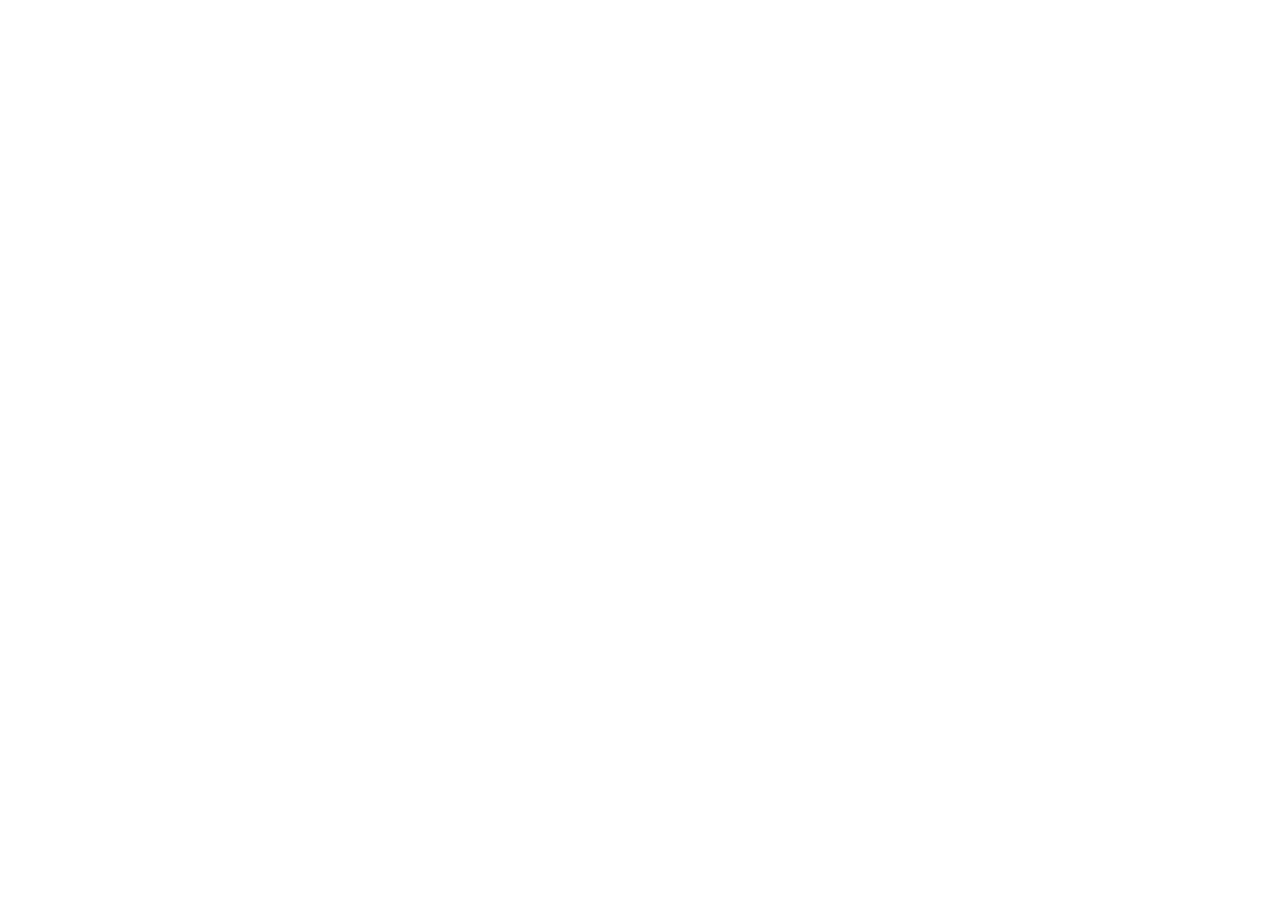
==== image-gallery/index.html @ ee50de91 "init: start image-gallery task" ====
<!DOCTYPE html>
<html lang="en">

<head>
    <meta charset="UTF-8">
    <meta name="viewport" content="width=device-width, initial-scale=1.0">
    <title>Image gallery</title>
</head>

<body>

</body>

</html>
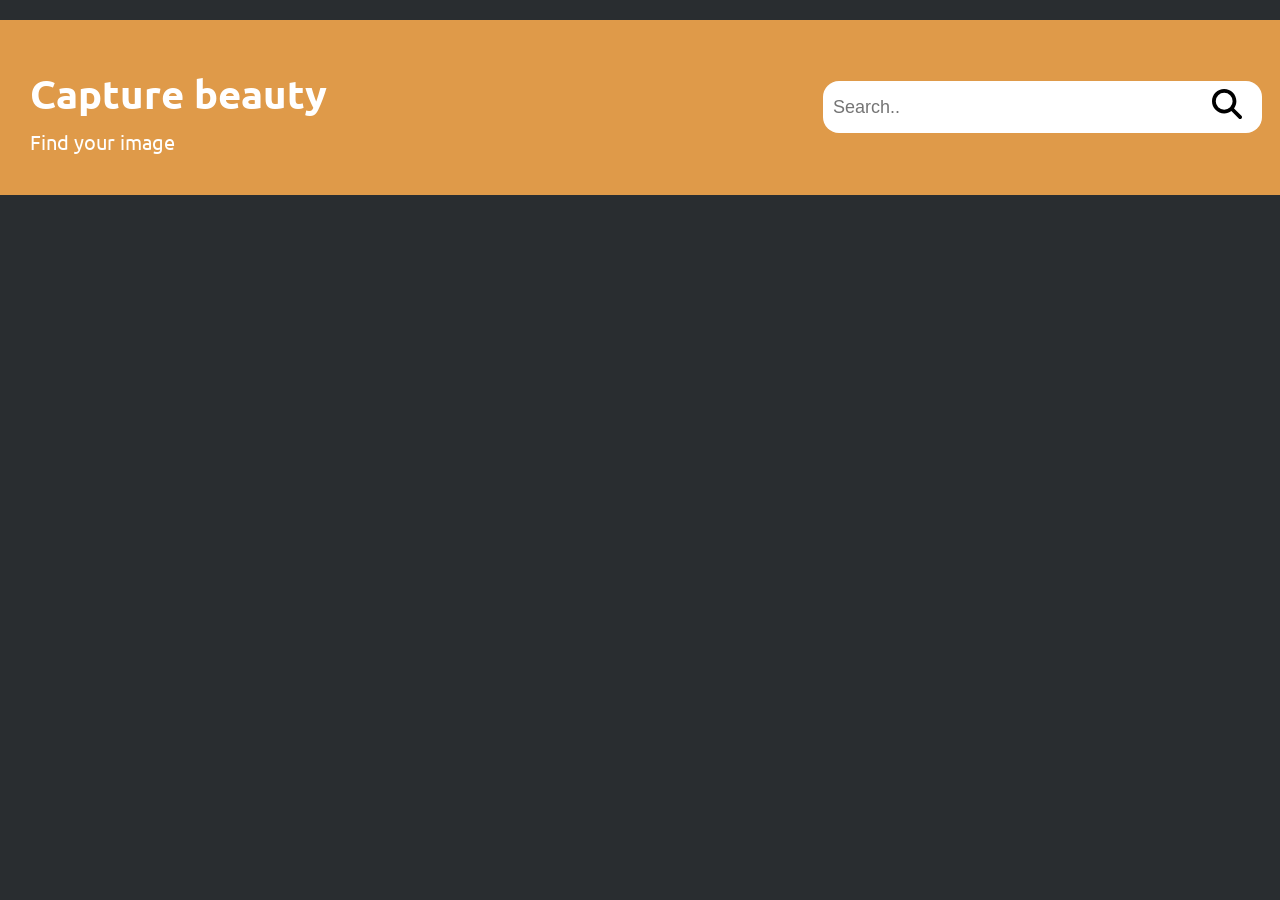
==== commit 10d1b76c: "feat: create design and organize data loading" ====
--- a/image-gallery/index.html
+++ b/image-gallery/index.html
@@ -4,11 +4,36 @@
 <head>
     <meta charset="UTF-8">
     <meta name="viewport" content="width=device-width, initial-scale=1.0">
+    <link rel="stylesheet" href="style.css">
+    <link rel="preconnect" href="https://fonts.googleapis.com">
+    <link rel="preconnect" href="https://fonts.gstatic.com" crossorigin>
+    <link
+        href="https://fonts.googleapis.com/css2?family=Ubuntu:ital,wght@0,300;0,400;0,500;0,700;1,300;1,400;1,500;1,700&display=swap"
+        rel="stylesheet">
     <title>Image gallery</title>
 </head>
 
 <body>
-
+    <div class="container top-block--back">
+        <div class="top-block">
+            <header class="header">
+                <h1 class="header__heading">Capture beauty</h1>
+                <p class="header__slogan">Find your image</p>
+            </header>
+            <div class="search">
+                <input type="text" name="search" class="search__line" placeholder="Search..">
+                <svg class="search__icon" xmlns="http://www.w3.org/2000/svg" viewBox="0 0 512 512">
+                    <path
+                        d="M416 208c0 45.9-14.9 88.3-40 122.7L502.6 457.4c12.5 12.5 12.5 32.8 0 45.3s-32.8 12.5-45.3 0L330.7 376c-34.4 25.2-76.8 40-122.7 40C93.1 416 0 322.9 0 208S93.1 0 208 0S416 93.1 416 208zM208 352a144 144 0 1 0 0-288 144 144 0 1 0 0 288z" />
+                </svg></label>
+            </div>
+        </div>
+    </div>
+    <main class="gallery container">
+        <div class="gallery__images">
+        </div>
+    </main>
+    <script src="./script.js"></script>
 </body>
 
 </html>
--- a/image-gallery/style.css
+++ b/image-gallery/style.css
@@ -0,0 +1,90 @@
+body {
+  margin: 20px 0 0;
+  background-color: #292d30;
+  font-family: "Ubuntu", sans-serif;
+  font-weight: 400;
+  font-style: normal;
+  color: white;
+}
+
+.container {
+  margin: 0 auto;
+  max-width: 1280px;
+  padding: 0 30px;
+}
+
+.top-block {
+  display: -webkit-box;
+  display: -ms-flexbox;
+  display: flex;
+  -webkit-box-pack: justify;
+      -ms-flex-pack: justify;
+          justify-content: space-between;
+  -webkit-box-align: center;
+      -ms-flex-align: center;
+          align-items: center;
+  padding: 20px 0;
+}
+
+.top-block--back {
+  background-color: #df9a49;
+}
+
+.header__heading {
+  font-size: 40px;
+  margin-bottom: 0;
+}
+
+.header__slogan {
+  font-size: 20px;
+  margin-top: 9px;
+}
+
+.search {
+  position: relative;
+  width: 35%;
+}
+
+.search__line {
+  line-height: 50px;
+  width: 100%;
+  border-radius: 16px;
+  font-size: 18px;
+  padding-left: 10px;
+  border: none;
+}
+
+.search__icon {
+  width: 30px;
+  height: 30px;
+  position: absolute;
+  right: 8px;
+  top: 8px;
+}
+
+.gallery__images {
+  display: -webkit-box;
+  display: -ms-flexbox;
+  display: flex;
+  -ms-flex-wrap: wrap;
+      flex-wrap: wrap;
+  -webkit-box-pack: space-evenly;
+      -ms-flex-pack: space-evenly;
+          justify-content: space-evenly;
+  gap: 15px;
+  padding: 30px 0;
+}
+
+.image-item {
+  width: 376px;
+  height: 300px;
+  background-size: cover;
+}
+
+@media screen and (max-width: 767px) {
+  .image-item {
+    width: 100%;
+    height: 400px;
+  }
+}
+/*# sourceMappingURL=style.css.map */
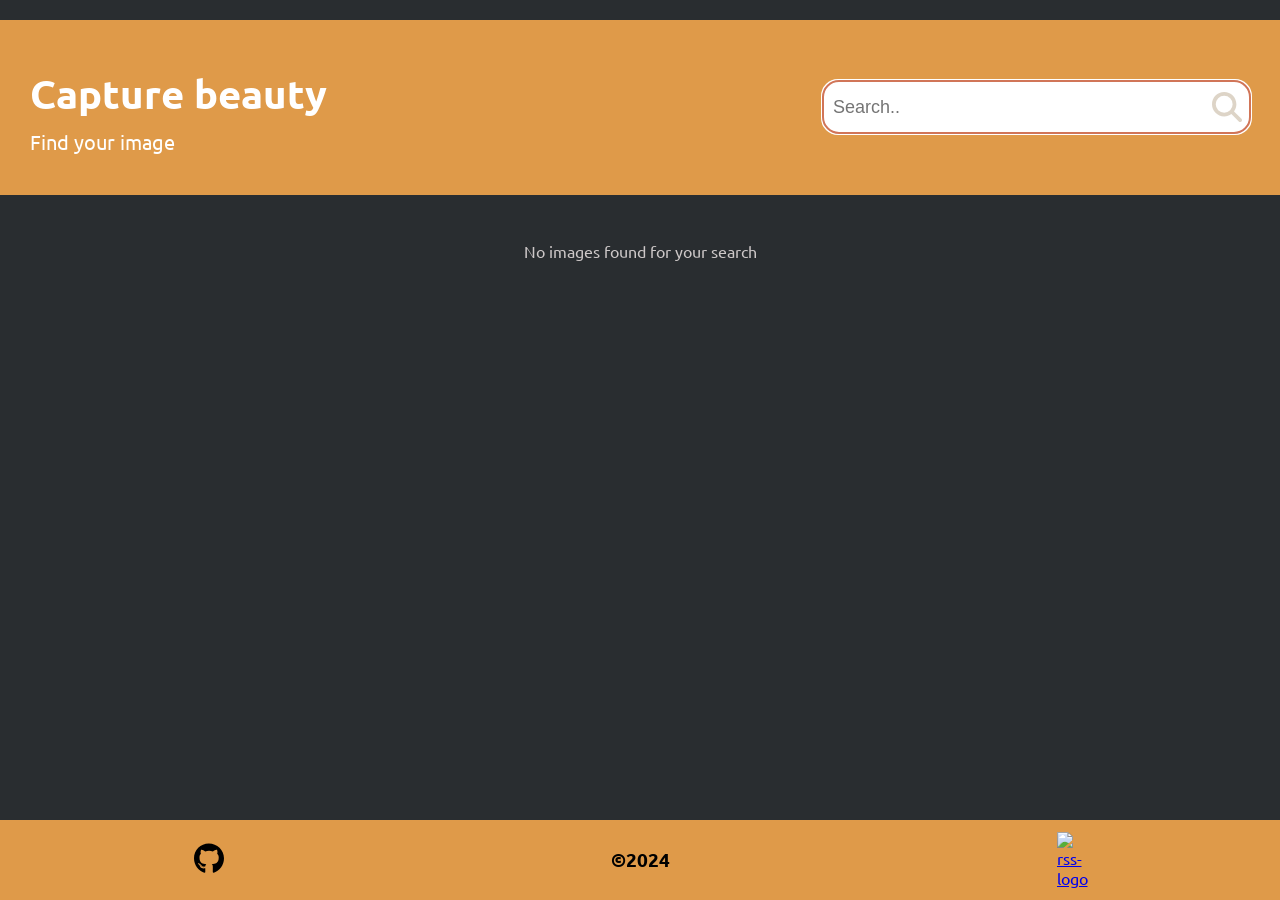
==== commit c3eba1f0: "feat: add base functionality" ====
--- a/image-gallery/index.html
+++ b/image-gallery/index.html
@@ -14,25 +14,45 @@
 </head>
 
 <body>
-    <div class="container top-block--back">
-        <div class="top-block">
-            <header class="header">
-                <h1 class="header__heading">Capture beauty</h1>
-                <p class="header__slogan">Find your image</p>
-            </header>
-            <div class="search">
-                <input type="text" name="search" class="search__line" placeholder="Search..">
-                <svg class="search__icon" xmlns="http://www.w3.org/2000/svg" viewBox="0 0 512 512">
-                    <path
-                        d="M416 208c0 45.9-14.9 88.3-40 122.7L502.6 457.4c12.5 12.5 12.5 32.8 0 45.3s-32.8 12.5-45.3 0L330.7 376c-34.4 25.2-76.8 40-122.7 40C93.1 416 0 322.9 0 208S93.1 0 208 0S416 93.1 416 208zM208 352a144 144 0 1 0 0-288 144 144 0 1 0 0 288z" />
-                </svg></label>
+    <div class="wrapper">
+        <div class="container top-block--back">
+            <div class="top-block">
+                <header class="header">
+                    <h1 class="header__heading">Capture beauty</h1>
+                    <p class="header__slogan">Find your image</p>
+                </header>
+                <div class="search">
+                    <input class="search__line" type="text" name="search" placeholder="Search.." autofocus>
+                    <svg class="search__icon-item icon-search" xmlns="http://www.w3.org/2000/svg" viewBox="0 0 512 512">
+                        <path
+                            d="M416 208c0 45.9-14.9 88.3-40 122.7L502.6 457.4c12.5 12.5 12.5 32.8 0 45.3s-32.8 12.5-45.3 0L330.7 376c-34.4 25.2-76.8 40-122.7 40C93.1 416 0 322.9 0 208S93.1 0 208 0S416 93.1 416 208zM208 352a144 144 0 1 0 0-288 144 144 0 1 0 0 288z" />
+                    </svg></label>
+                    <svg class="search__icon-item icon-close icon-blocked" xmlns="http://www.w3.org/2000/svg"
+                        viewBox="0 0 384 512">
+                        <path
+                            d="M342.6 150.6c12.5-12.5 12.5-32.8 0-45.3s-32.8-12.5-45.3 0L192 210.7 86.6 105.4c-12.5-12.5-32.8-12.5-45.3 0s-12.5 32.8 0 45.3L146.7 256 41.4 361.4c-12.5 12.5-12.5 32.8 0 45.3s32.8 12.5 45.3 0L192 301.3 297.4 406.6c12.5 12.5 32.8 12.5 45.3 0s12.5-32.8 0-45.3L237.3 256 342.6 150.6z" />
+                    </svg>
+                </div>
             </div>
         </div>
+        <main class="gallery container">
+            <div class="gallery__images">
+            </div>
+        </main>
     </div>
-    <main class="gallery container">
-        <div class="gallery__images">
-        </div>
-    </main>
+    <footer class="footer">
+        <a class="gitHubLink" href="https://github.com/SashAwl"><svg xmlns="http://www.w3.org/2000/svg"
+                viewBox="0 0 496 512">
+                <path
+                    d="M165.9 397.4c0 2-2.3 3.6-5.2 3.6-3.3 .3-5.6-1.3-5.6-3.6 0-2 2.3-3.6 5.2-3.6 3-.3 5.6 1.3 5.6 3.6zm-31.1-4.5c-.7 2 1.3 4.3 4.3 4.9 2.6 1 5.6 0 6.2-2s-1.3-4.3-4.3-5.2c-2.6-.7-5.5 .3-6.2 2.3zm44.2-1.7c-2.9 .7-4.9 2.6-4.6 4.9 .3 2 2.9 3.3 5.9 2.6 2.9-.7 4.9-2.6 4.6-4.6-.3-1.9-3-3.2-5.9-2.9zM244.8 8C106.1 8 0 113.3 0 252c0 110.9 69.8 205.8 169.5 239.2 12.8 2.3 17.3-5.6 17.3-12.1 0-6.2-.3-40.4-.3-61.4 0 0-70 15-84.7-29.8 0 0-11.4-29.1-27.8-36.6 0 0-22.9-15.7 1.6-15.4 0 0 24.9 2 38.6 25.8 21.9 38.6 58.6 27.5 72.9 20.9 2.3-16 8.8-27.1 16-33.7-55.9-6.2-112.3-14.3-112.3-110.5 0-27.5 7.6-41.3 23.6-58.9-2.6-6.5-11.1-33.3 2.6-67.9 20.9-6.5 69 27 69 27 20-5.6 41.5-8.5 62.8-8.5s42.8 2.9 62.8 8.5c0 0 48.1-33.6 69-27 13.7 34.7 5.2 61.4 2.6 67.9 16 17.7 25.8 31.5 25.8 58.9 0 96.5-58.9 104.2-114.8 110.5 9.2 7.9 17 22.9 17 46.4 0 33.7-.3 75.4-.3 83.6 0 6.5 4.6 14.4 17.3 12.1C428.2 457.8 496 362.9 496 252 496 113.3 383.5 8 244.8 8zM97.2 352.9c-1.3 1-1 3.3 .7 5.2 1.6 1.6 3.9 2.3 5.2 1 1.3-1 1-3.3-.7-5.2-1.6-1.6-3.9-2.3-5.2-1zm-10.8-8.1c-.7 1.3 .3 2.9 2.3 3.9 1.6 1 3.6 .7 4.3-.7 .7-1.3-.3-2.9-2.3-3.9-2-.6-3.6-.3-4.3 .7zm32.4 35.6c-1.6 1.3-1 4.3 1.3 6.2 2.3 2.3 5.2 2.6 6.5 1 1.3-1.3 .7-4.3-1.3-6.2-2.2-2.3-5.2-2.6-6.5-1zm-11.4-14.7c-1.6 1-1.6 3.6 0 5.9 1.6 2.3 4.3 3.3 5.6 2.3 1.6-1.3 1.6-3.9 0-6.2-1.4-2.3-4-3.3-5.6-2z" />
+            </svg>
+        </a>
+        <h3 class="created-in">&copy;2024</h3>
+        <a class="rs-course" href="https://rs.school/courses/javascript-preschool-ru" target="_blank"><img
+                src="https://raw.githubusercontent.com/rolling-scopes-school/tasks/5ca1e18f0b9a90de2bcbb01971aacb09a4e1b5cb/react/assets/rss-logo.svg"
+                alt="rss-logo"></a>
+    </footer>
+
     <script src="./script.js"></script>
 </body>
 
--- a/image-gallery/style.css
+++ b/image-gallery/style.css
@@ -1,5 +1,19 @@
 body {
-  margin: 20px 0 0;
+  min-height: 100vh;
+  display: -webkit-box;
+  display: -ms-flexbox;
+  display: flex;
+  -webkit-box-orient: vertical;
+  -webkit-box-direction: normal;
+      -ms-flex-direction: column;
+          flex-direction: column;
+  -webkit-box-pack: justify;
+      -ms-flex-pack: justify;
+          justify-content: space-between;
+  margin: 0;
+  padding-top: 20px;
+  -webkit-box-sizing: border-box;
+          box-sizing: border-box;
   background-color: #292d30;
   font-family: "Ubuntu", sans-serif;
   font-weight: 400;
@@ -52,14 +66,42 @@
   font-size: 18px;
   padding-left: 10px;
   border: none;
+  color: #7f653f;
+  padding-right: 47px;
+  -webkit-box-sizing: border-box;
+          box-sizing: border-box;
 }
 
-.search__icon {
+.search__line:focus {
+  outline-color: #d17558;
+}
+
+.search__icon-item {
   width: 30px;
   height: 30px;
   position: absolute;
   right: 8px;
-  top: 8px;
+  top: 11px;
+  cursor: pointer;
+  -webkit-transition: all 0.1s ease-in;
+  transition: all 0.1s ease-in;
+}
+
+.search__icon-item path {
+  fill: #ad98796b;
+}
+
+.search__icon-item:hover path {
+  fill: #ad9879;
+}
+
+.search__icon-item:hover {
+  -webkit-transform: scale(1.1);
+          transform: scale(1.1);
+}
+
+.search .icon-blocked {
+  display: none;
 }
 
 .gallery__images {
@@ -87,4 +129,31 @@
     height: 400px;
   }
 }
+
+.not-found {
+  color: #cdc8c8;
+}
+
+.footer {
+  width: 100%;
+  height: 80px;
+  background-color: #df9a49;
+  display: -webkit-box;
+  display: -ms-flexbox;
+  display: flex;
+  -ms-flex-pack: distribute;
+      justify-content: space-around;
+  -webkit-box-align: center;
+      -ms-flex-align: center;
+          align-items: center;
+  color: black;
+}
+
+.footer .gitHubLink {
+  width: 30px;
+}
+
+.footer .rs-course {
+  width: 30px;
+}
 /*# sourceMappingURL=style.css.map */
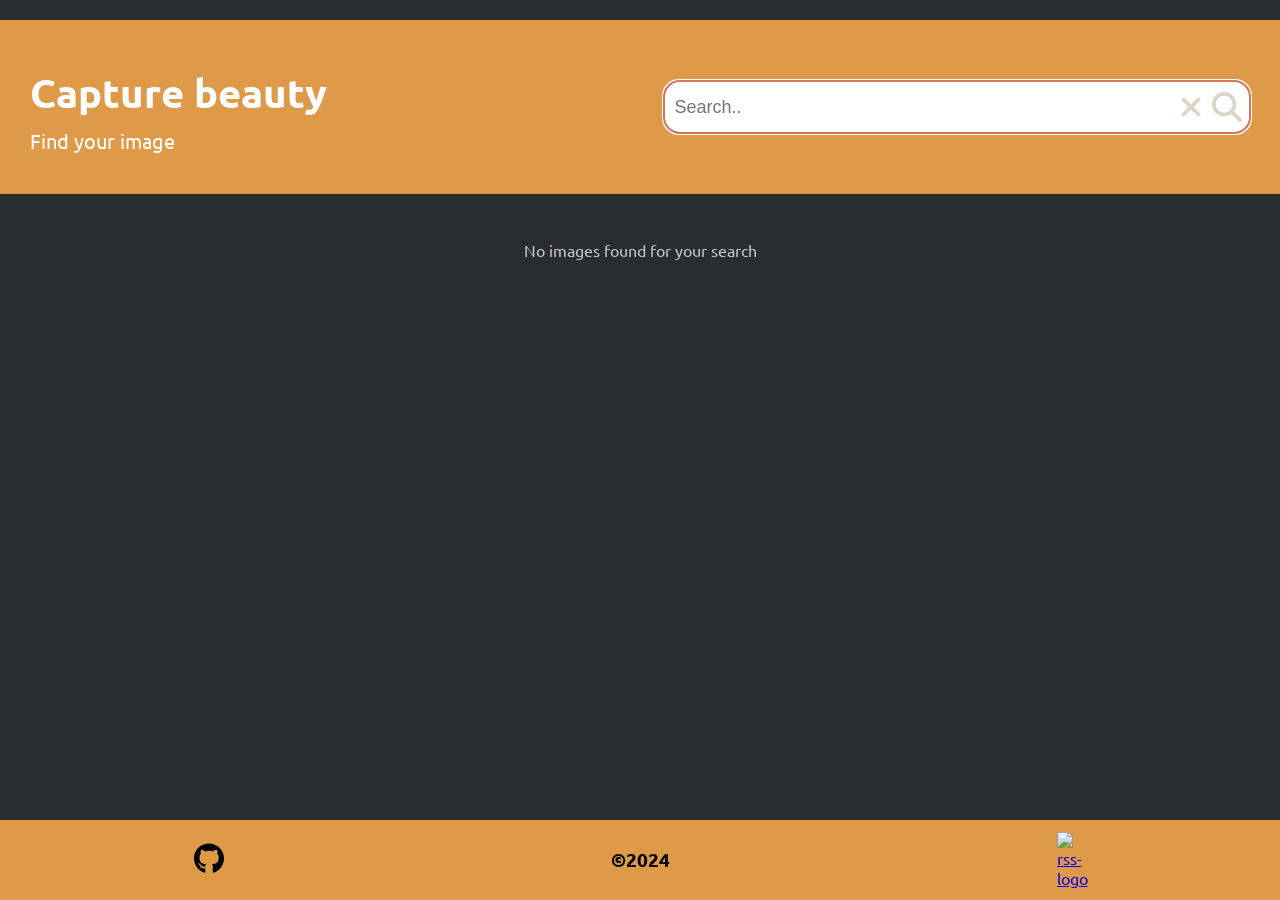
==== commit 5b8a3409: "fix: correct search and close buttons functionality" ====
--- a/image-gallery/index.html
+++ b/image-gallery/index.html
@@ -22,12 +22,13 @@
                     <p class="header__slogan">Find your image</p>
                 </header>
                 <div class="search">
-                    <input class="search__line" type="text" name="search" placeholder="Search.." autofocus>
-                    <svg class="search__icon-item icon-search" xmlns="http://www.w3.org/2000/svg" viewBox="0 0 512 512">
+                    <input class="search__line" type="search" name="search" placeholder="Search.." autofocus>
+                    <svg class="search__icon-item icon-search no-active" xmlns="http://www.w3.org/2000/svg"
+                        viewBox="0 0 512 512">
                         <path
                             d="M416 208c0 45.9-14.9 88.3-40 122.7L502.6 457.4c12.5 12.5 12.5 32.8 0 45.3s-32.8 12.5-45.3 0L330.7 376c-34.4 25.2-76.8 40-122.7 40C93.1 416 0 322.9 0 208S93.1 0 208 0S416 93.1 416 208zM208 352a144 144 0 1 0 0-288 144 144 0 1 0 0 288z" />
                     </svg></label>
-                    <svg class="search__icon-item icon-close icon-blocked" xmlns="http://www.w3.org/2000/svg"
+                    <svg class="search__icon-item icon-close no-active" xmlns="http://www.w3.org/2000/svg"
                         viewBox="0 0 384 512">
                         <path
                             d="M342.6 150.6c12.5-12.5 12.5-32.8 0-45.3s-32.8-12.5-45.3 0L192 210.7 86.6 105.4c-12.5-12.5-32.8-12.5-45.3 0s-12.5 32.8 0 45.3L146.7 256 41.4 361.4c-12.5 12.5-12.5 32.8 0 45.3s32.8 12.5 45.3 0L192 301.3 297.4 406.6c12.5 12.5 32.8 12.5 45.3 0s12.5-32.8 0-45.3L237.3 256 342.6 150.6z" />
@@ -38,6 +39,9 @@
         <main class="gallery container">
             <div class="gallery__images">
             </div>
+            <button class="load-more">
+                Load more images
+            </button>
         </main>
     </div>
     <footer class="footer">
--- a/image-gallery/style.css
+++ b/image-gallery/style.css
@@ -44,9 +44,70 @@
   background-color: #df9a49;
 }
 
+@media screen and (max-width: 767px) {
+  .top-block {
+    -webkit-box-orient: vertical;
+    -webkit-box-direction: normal;
+        -ms-flex-direction: column;
+            flex-direction: column;
+  }
+}
+
+.header {
+  display: -webkit-box;
+  display: -ms-flexbox;
+  display: flex;
+  -webkit-box-orient: vertical;
+  -webkit-box-direction: normal;
+      -ms-flex-direction: column;
+          flex-direction: column;
+  margin-top: 26px;
+}
+
+@media screen and (max-width: 767px) {
+  .header {
+    width: 100%;
+    -webkit-box-orient: horizontal;
+    -webkit-box-direction: normal;
+        -ms-flex-direction: row;
+            flex-direction: row;
+    -webkit-box-pack: justify;
+        -ms-flex-pack: justify;
+            justify-content: space-between;
+    margin-top: 26px;
+    margin-bottom: 20px;
+  }
+}
+
+@media screen and (max-width: 530px) {
+  .header {
+    -webkit-box-orient: vertical;
+    -webkit-box-direction: normal;
+        -ms-flex-direction: column;
+            flex-direction: column;
+    -webkit-box-align: center;
+        -ms-flex-align: center;
+            align-items: center;
+  }
+}
+
 .header__heading {
   font-size: 40px;
-  margin-bottom: 0;
+  margin: 0;
+}
+
+@media screen and (max-width: 767px) {
+  .header__heading {
+    font-size: 40px;
+    margin-bottom: 0;
+    margin: 0;
+  }
+}
+
+@media screen and (max-width: 530px) {
+  .header__heading {
+    font-size: 35px;
+  }
 }
 
 .header__slogan {
@@ -54,9 +115,30 @@
   margin-top: 9px;
 }
 
+@media screen and (max-width: 767px) {
+  .header__slogan {
+    margin: 0;
+    -ms-flex-item-align: center;
+        -ms-grid-row-align: center;
+        align-self: center;
+  }
+}
+
 .search {
   position: relative;
-  width: 35%;
+  width: 48%;
+}
+
+@media screen and (max-width: 767px) {
+  .search {
+    width: 68%;
+  }
+}
+
+@media screen and (max-width: 530px) {
+  .search {
+    width: 100%;
+  }
 }
 
 .search__line {
@@ -100,8 +182,44 @@
           transform: scale(1.1);
 }
 
+.search .icon-close {
+  right: 44px;
+}
+
+.search input[type="search"]::-webkit-search-decoration,
+.search input[type="search"]::-webkit-search-cancel-button,
+.search input[type="search"]::-webkit-search-results-button,
+.search input[type="search"]::-webkit-search-results-decoration {
+  display: none;
+}
+
+.search input[type="search"]::-ms-clear {
+  display: none;
+}
+
+.search .no-active {
+  cursor: default;
+  pointer-events: none;
+}
+
 .search .icon-blocked {
   display: none;
+}
+
+.gallery {
+  display: -webkit-box;
+  display: -ms-flexbox;
+  display: flex;
+  -webkit-box-orient: vertical;
+  -webkit-box-direction: normal;
+      -ms-flex-direction: column;
+          flex-direction: column;
+  -webkit-box-align: center;
+      -ms-flex-align: center;
+          align-items: center;
+  -webkit-box-pack: center;
+      -ms-flex-pack: center;
+          justify-content: center;
 }
 
 .gallery__images {
@@ -115,12 +233,21 @@
           justify-content: space-evenly;
   gap: 15px;
   padding: 30px 0;
+  width: 100%;
 }
 
 .image-item {
   width: 376px;
   height: 300px;
   background-size: cover;
+  -webkit-transform: transform 0.5s ease-in;
+          transform: transform 0.5s ease-in;
+}
+
+.image-item:hover {
+  cursor: pointer;
+  -webkit-transform: scale(1.02);
+          transform: scale(1.02);
 }
 
 @media screen and (max-width: 767px) {
@@ -132,6 +259,29 @@
 
 .not-found {
   color: #cdc8c8;
+}
+
+.load-more {
+  padding: 10px 15px;
+  padding: 15px 34px;
+  background-color: #bfa783;
+  border: none;
+  border-radius: 20px;
+  margin-bottom: 50px;
+  cursor: pointer;
+  font-size: 18px;
+  color: #27221b;
+  -webkit-transform: transform 0.5s ease-in;
+          transform: transform 0.5s ease-in;
+}
+
+.load-more:hover {
+  -webkit-transform: scale(1.02);
+          transform: scale(1.02);
+}
+
+.load-more--hide {
+  display: none;
 }
 
 .footer {
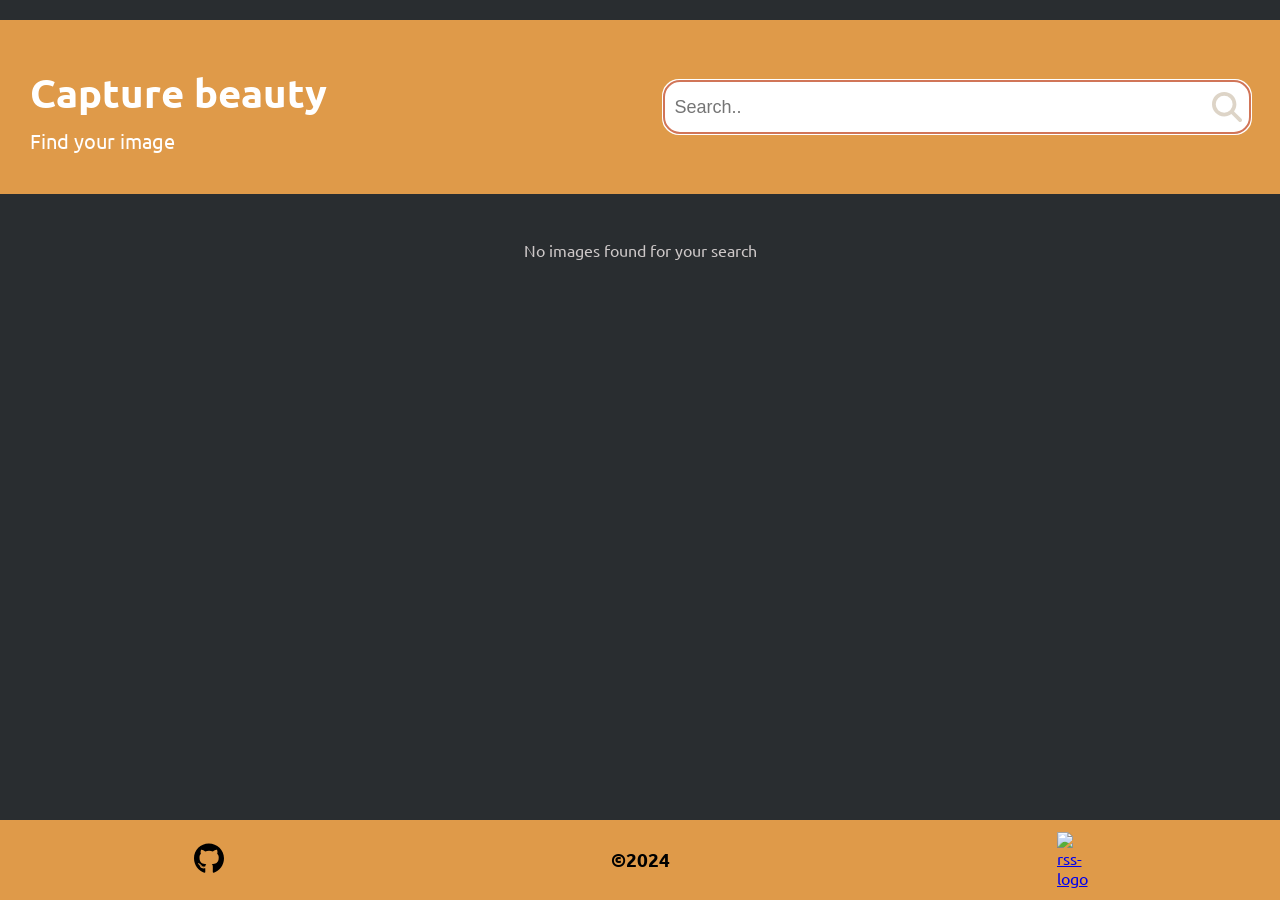
==== commit 3989e647: "fix: correct close button functionality" ====
--- a/image-gallery/index.html
+++ b/image-gallery/index.html
@@ -28,7 +28,7 @@
                         <path
                             d="M416 208c0 45.9-14.9 88.3-40 122.7L502.6 457.4c12.5 12.5 12.5 32.8 0 45.3s-32.8 12.5-45.3 0L330.7 376c-34.4 25.2-76.8 40-122.7 40C93.1 416 0 322.9 0 208S93.1 0 208 0S416 93.1 416 208zM208 352a144 144 0 1 0 0-288 144 144 0 1 0 0 288z" />
                     </svg></label>
-                    <svg class="search__icon-item icon-close no-active" xmlns="http://www.w3.org/2000/svg"
+                    <svg class="search__icon-item icon-close icon-blocked" xmlns="http://www.w3.org/2000/svg"
                         viewBox="0 0 384 512">
                         <path
                             d="M342.6 150.6c12.5-12.5 12.5-32.8 0-45.3s-32.8-12.5-45.3 0L192 210.7 86.6 105.4c-12.5-12.5-32.8-12.5-45.3 0s-12.5 32.8 0 45.3L146.7 256 41.4 361.4c-12.5 12.5-12.5 32.8 0 45.3s32.8 12.5 45.3 0L192 301.3 297.4 406.6c12.5 12.5 32.8 12.5 45.3 0s12.5-32.8 0-45.3L237.3 256 342.6 150.6z" />
